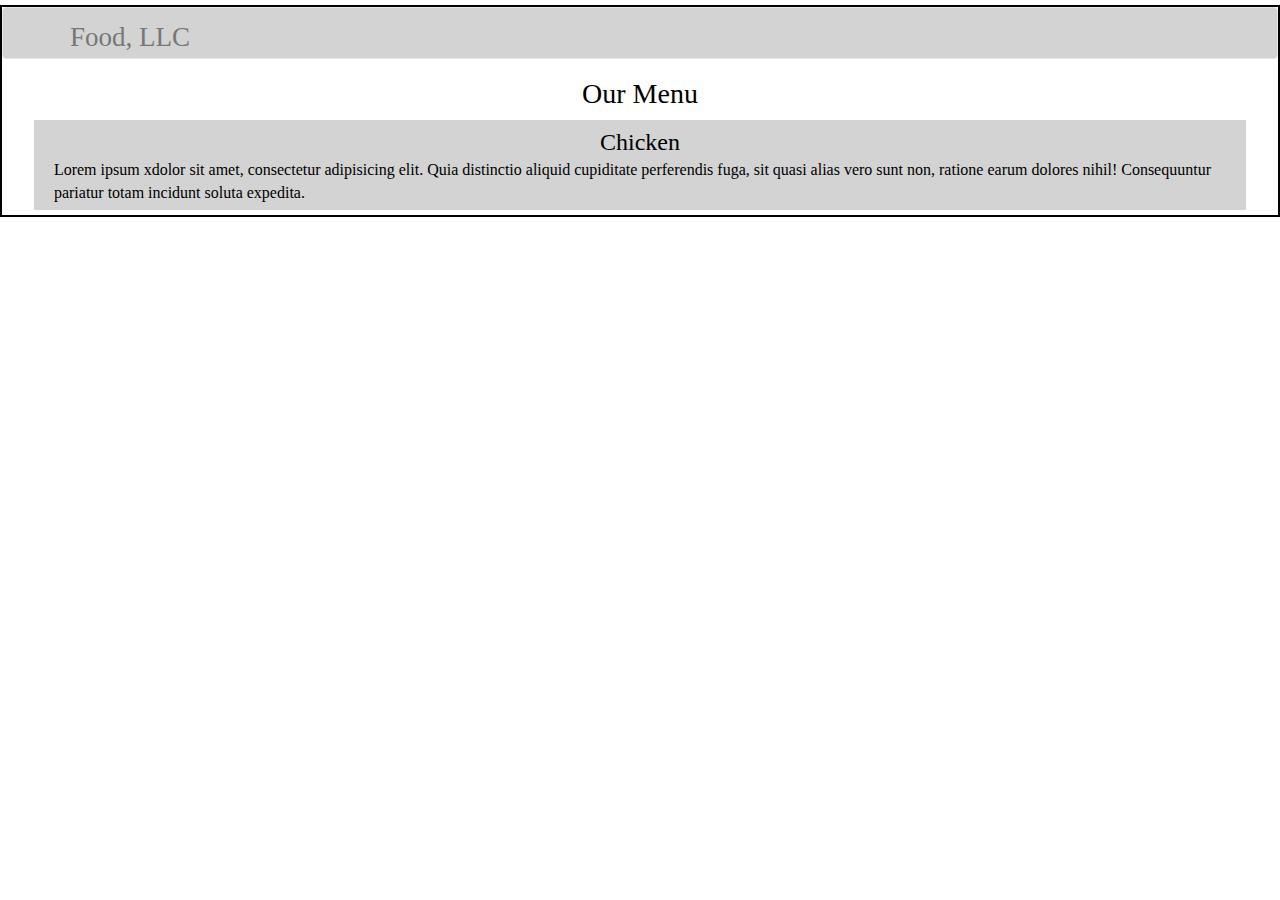
==== module-3/index.html @ a5c5a45c "12" ====
<!doctype html>
<html lang="en">

<head>
  <meta charset="utf-8">
  <meta http-equiv="X-UA-Compatible" content="IE=edge">
  <meta name="viewport" content="width=device-width, initial-scale=1">
  <title>Assignment Module 3</title>
  <link rel="stylesheet" href="css/bootstrap.min.css">
  <link rel="stylesheet" href="css/styles.css">
</head>

<body>

  <header class="container-fluid">
    
    <nav id="header-nav" class="navbar navbar-default">
        <div class="container">
          <div class="navbar-header">
            <div class="navbar-brand">
              <h1 id=p2>Food, LLC</h1>
            </div>
          </div>
        </div>
    </nav>

  <h1>Our Menu</h1>
      
    <nav class="row">
      <div class="col-lg-12 col-sm-12 col-xs-12">
        <div id=p1>Chicken</div>
        <div class=text>
        Lorem ipsum xdolor sit amet, consectetur adipisicing elit. Quia distinctio aliquid cupiditate perferendis fuga, sit quasi alias vero sunt non, ratione earum dolores nihil! Consequuntur pariatur totam incidunt soluta expedita.
        </div>
      </div>
    </nav>

  </header>  


  <script src="js/jquery-2.1.4.min.js"></script>
  <script src="js/bootstrap.min.js"></script>
  <script src="js/script.js"></script>

</body>

</html>
---- module-3/css/styles.css ----
<style>

/********** Base styles **********/
* {
  box-sizing: border-box;
  margin: 0;
  padding: 0;
  }

body{
  font-size: 16px;
  color: black;
  background-color: white;
   }

#header-nav{
  background-color: lightgrey;
  }

.navbar-brand{
  padding-top: 0px;
  vertical-align: middle;
   }

h1 {
  text-align: center;
  font-family: Times;
  font-size:175%;
  margin-top: 15px;
  margin-bottom: 10px;
  }

.container-fluid {
  border: 2px solid black;
  background-color: white;
  margin-top: 5px;
  width: 100%;
  padding: 0px;
  font-family: Times;
  color: black;
  }

#p1{text-align: center;
    font-size: 150%;
   }

#p2{text-align: left;
    font-size: 150%;
   }

.row {
  width: 95%;
  background-color: lightgrey;
  padding: 5px 5px 5px 5px;
  margin-left: auto;
  margin-right: auto;
  margin-bottom: 5px;
  }

/********** Large devices only **********/
/*
@media (min-width: 1200px) {
  .col-lg-1, .col-lg-2, .col-lg-3, .col-lg-4, .col-lg-5, .col-lg-6, .col-lg-7, .col-lg-8, .col-lg-9, .col-lg-10, .col-lg-11, .col-lg-12 {
    float: left;
    border: 1px solid green;
  }
  .col-lg-1 {
    width: 8.33%;
  }
  .col-lg-2 {
    width: 16.66%;
  }
  .col-lg-3 {
    width: 25%;
  }
  .col-lg-4 {
    width: 33.33%;
  }
  .col-lg-5 {
    width: 41.66%;
  }
  .col-lg-6 {
    width: 50%;
  }
  .col-lg-7 {
    width: 58.33%;
  }
  .col-lg-8 {
    width: 66.66%;
  }
  .col-lg-9 {
    width: 74.99%;
  }
  .col-lg-10 {
    width: 83.33%;
  }
  .col-lg-11 {
    width: 91.66%;
  }
  .col-lg-12 {
    width: 100%;
  }
}
'/'
/********** Medium devices only **********/
/*
@media (min-width: 950px) and (max-width: 1199px) {
  .col-md-1, .col-md-2, .col-md-3, .col-md-4, .col-md-5, .col-md-6, .col-md-7, .col-md-8, .col-md-9, .col-md-10, .col-md-11, .col-md-12 {
    float: left;
    border: 1px solid green;
  }
  .col-md-1 {
    width: 8.33%;
  }
  .col-md-2 {
    width: 16.66%;
  }
  .col-md-3 {
    width: 25%;
  }
  .col-md-4 {
    width: 33.33%;
  }
  .col-md-5 {
    width: 41.66%;
  }
  .col-md-6 {
    width: 50%;
  }
  .col-md-7 {
    width: 58.33%;
  }
  .col-md-8 {
    width: 66.66%;
  }
  .col-md-9 {
    width: 74.99%;
  }
  .col-md-10 {
    width: 83.33%;
  }
  .col-md-11 {
    width: 91.66%;
  }
  .col-md-12 {
    width: 100%;
  }
}
*/
</style>
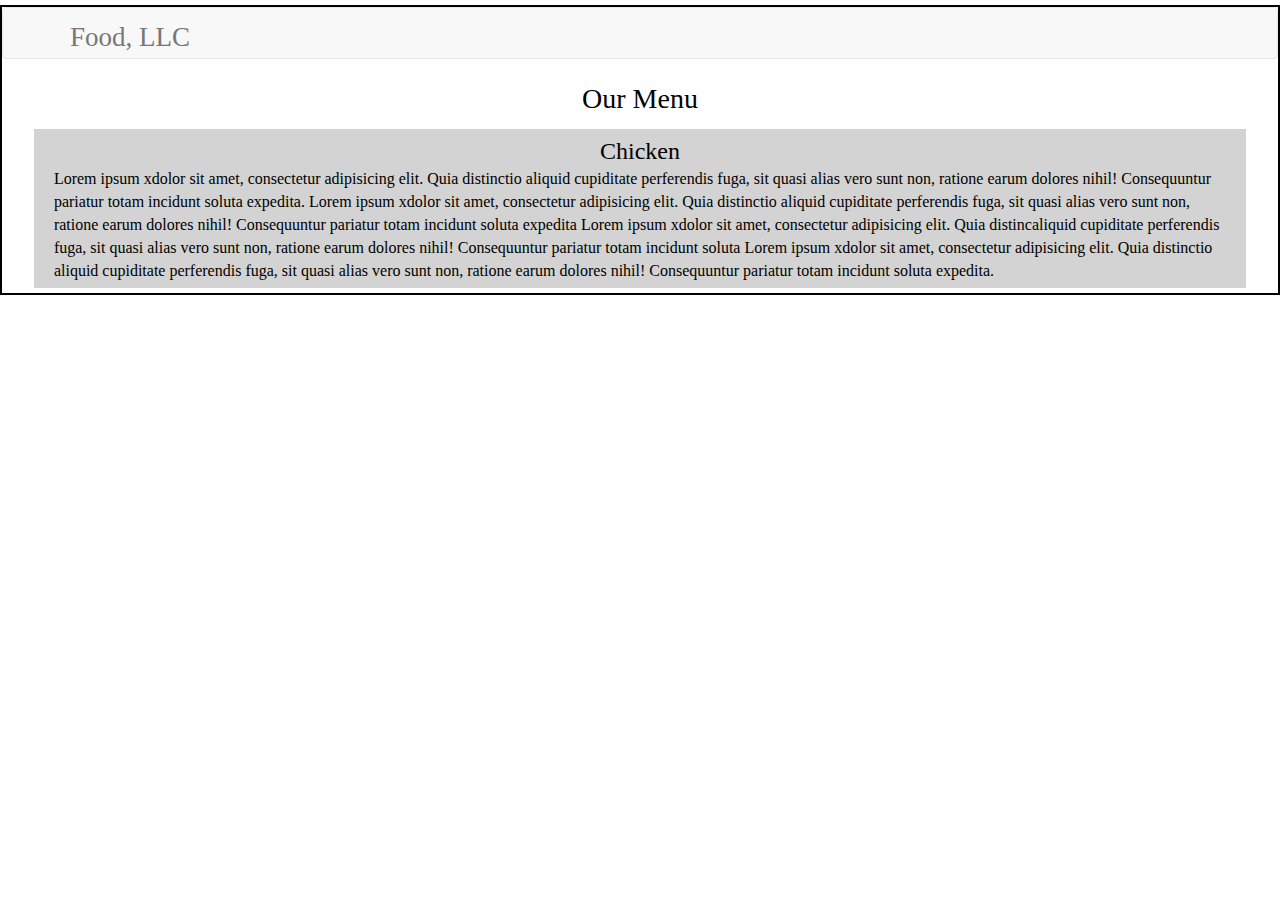
==== commit 2a6735ad: "20" ====
--- a/module-3/index.html
+++ b/module-3/index.html
@@ -5,6 +5,7 @@
   <meta charset="utf-8">
   <meta http-equiv="X-UA-Compatible" content="IE=edge">
   <meta name="viewport" content="width=device-width, initial-scale=1">
+  
   <title>Assignment Module 3</title>
   <link rel="stylesheet" href="css/bootstrap.min.css">
   <link rel="stylesheet" href="css/styles.css">
@@ -15,28 +16,52 @@
   <header class="container-fluid">
     
     <nav id="header-nav" class="navbar navbar-default">
-        <div class="container">
-          <div class="navbar-header">
-            <div class="navbar-brand">
-              <h1 id=p2>Food, LLC</h1>
-            </div>
+
+      <div class="container">
+
+        <div class="navbar-header">
+
+          <div class="navbar-brand">
+            <h1>Food, LLC</h1> 
           </div>
-        </div>
-    </nav>
 
-  <h1>Our Menu</h1>
+          <button type="button" class="navbar-toggle collapsed" data-toggle="collapse" data-target="#collapsable-nav" aria-expanded="false">
+            <span class="sr-only">Toggle navigation</span>
+            <span class="icon-bar"></span>
+            <span class="icon-bar"></span>
+            <span class="icon-bar"></span>
+          </button> 
+
+        </div><!-- #navbar-header -->
+
+        <div id="collapsable-nav" class="collapse navbar-collapse">
+
+          <ul id="nav-list" class="visible-xs nav navbar-nav navbar-right">
+            <li id="nav-list-item">Chicken</li>
+            <li id="nav-list-item">Beef</li>
+            <li id="nav-list-item">Sushi</li>
+          </ul>
+
+        </div><!-- .collapsable-nav -->
+
+      </div><!-- .container -->
+
+    </nav><!-- #header-nav -->
+
+    <p class="text-center menu_header">
+      Our Menu
+    </p>
       
     <nav class="row">
-      <div class="col-lg-12 col-sm-12 col-xs-12">
-        <div id=p1>Chicken</div>
+      <div class="col-xs-12">
+        <div class=menu_item>Chicken</div>
         <div class=text>
-        Lorem ipsum xdolor sit amet, consectetur adipisicing elit. Quia distinctio aliquid cupiditate perferendis fuga, sit quasi alias vero sunt non, ratione earum dolores nihil! Consequuntur pariatur totam incidunt soluta expedita.
+        Lorem ipsum xdolor sit amet, consectetur adipisicing elit. Quia distinctio aliquid cupiditate perferendis fuga, sit quasi alias vero sunt non, ratione earum dolores nihil! Consequuntur pariatur totam incidunt soluta expedita. Lorem ipsum xdolor sit amet, consectetur adipisicing elit. Quia distinctio aliquid cupiditate perferendis fuga, sit quasi alias vero sunt non, ratione earum dolores nihil! Consequuntur pariatur totam incidunt soluta expedita Lorem ipsum xdolor sit amet, consectetur adipisicing elit. Quia distincaliquid cupiditate perferendis fuga, sit quasi alias vero sunt non, ratione earum dolores nihil! Consequuntur pariatur totam incidunt soluta Lorem ipsum xdolor sit amet, consectetur adipisicing elit. Quia distinctio aliquid cupiditate perferendis fuga, sit quasi alias vero sunt non, ratione earum dolores nihil! Consequuntur pariatur totam incidunt soluta expedita.
         </div>
       </div>
-    </nav>
+     </nav>
 
   </header>  
-
 
   <script src="js/jquery-2.1.4.min.js"></script>
   <script src="js/bootstrap.min.js"></script>
--- a/module-3/css/styles.css
+++ b/module-3/css/styles.css
@@ -11,15 +11,6 @@
   font-size: 16px;
   color: black;
   background-color: white;
-   }
-
-#header-nav{
-  background-color: lightgrey;
-  }
-
-.navbar-brand{
-  padding-top: 0px;
-  vertical-align: middle;
    }
 
 h1 {
@@ -40,14 +31,6 @@
   color: black;
   }
 
-#p1{text-align: center;
-    font-size: 150%;
-   }
-
-#p2{text-align: left;
-    font-size: 150%;
-   }
-
 .row {
   width: 95%;
   background-color: lightgrey;
@@ -57,94 +40,30 @@
   margin-bottom: 5px;
   }
 
-/********** Large devices only **********/
-/*
-@media (min-width: 1200px) {
-  .col-lg-1, .col-lg-2, .col-lg-3, .col-lg-4, .col-lg-5, .col-lg-6, .col-lg-7, .col-lg-8, .col-lg-9, .col-lg-10, .col-lg-11, .col-lg-12 {
-    float: left;
-    border: 1px solid green;
+.navbar-brand{
+  padding-top: 0px;
   }
-  .col-lg-1 {
-    width: 8.33%;
+
+.navbar-brand h1{
+  font-size: 150%;
+ }
+
+#nav-list-item{
+  background-color: white;
+  text-align: center;
+  font-size: 150%;
+  border: 1px solid black;
   }
-  .col-lg-2 {
-    width: 16.66%;
+
+.menu_header {
+  font-family: Times;
+  font-size:175%;
+  margin-top: 15px;
+  margin-bottom: 10px;
   }
-  .col-lg-3 {
-    width: 25%;
-  }
-  .col-lg-4 {
-    width: 33.33%;
-  }
-  .col-lg-5 {
-    width: 41.66%;
-  }
-  .col-lg-6 {
-    width: 50%;
-  }
-  .col-lg-7 {
-    width: 58.33%;
-  }
-  .col-lg-8 {
-    width: 66.66%;
-  }
-  .col-lg-9 {
-    width: 74.99%;
-  }
-  .col-lg-10 {
-    width: 83.33%;
-  }
-  .col-lg-11 {
-    width: 91.66%;
-  }
-  .col-lg-12 {
-    width: 100%;
-  }
-}
-'/'
-/********** Medium devices only **********/
-/*
-@media (min-width: 950px) and (max-width: 1199px) {
-  .col-md-1, .col-md-2, .col-md-3, .col-md-4, .col-md-5, .col-md-6, .col-md-7, .col-md-8, .col-md-9, .col-md-10, .col-md-11, .col-md-12 {
-    float: left;
-    border: 1px solid green;
-  }
-  .col-md-1 {
-    width: 8.33%;
-  }
-  .col-md-2 {
-    width: 16.66%;
-  }
-  .col-md-3 {
-    width: 25%;
-  }
-  .col-md-4 {
-    width: 33.33%;
-  }
-  .col-md-5 {
-    width: 41.66%;
-  }
-  .col-md-6 {
-    width: 50%;
-  }
-  .col-md-7 {
-    width: 58.33%;
-  }
-  .col-md-8 {
-    width: 66.66%;
-  }
-  .col-md-9 {
-    width: 74.99%;
-  }
-  .col-md-10 {
-    width: 83.33%;
-  }
-  .col-md-11 {
-    width: 91.66%;
-  }
-  .col-md-12 {
-    width: 100%;
-  }
-}
-*/
+
+.menu_item{text-align: center;
+    font-size: 150%;
+   }
+
 </style>